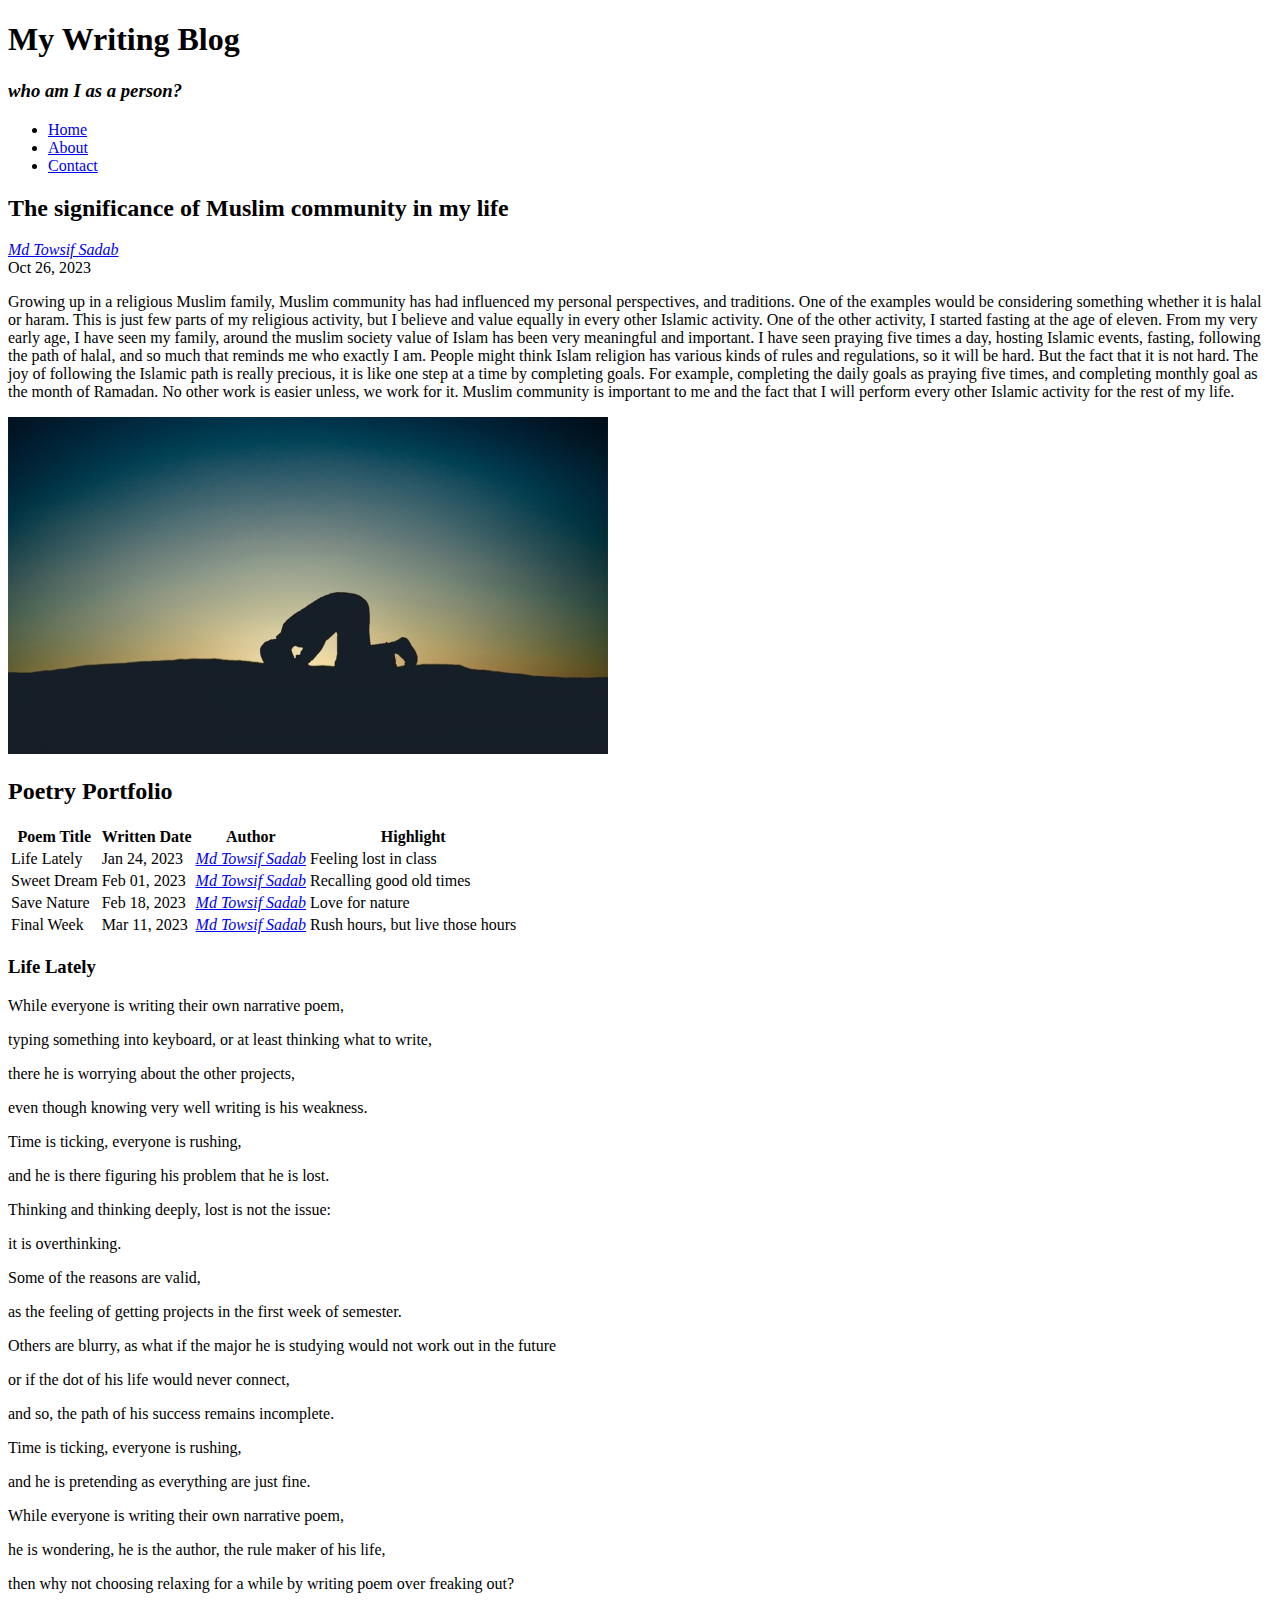
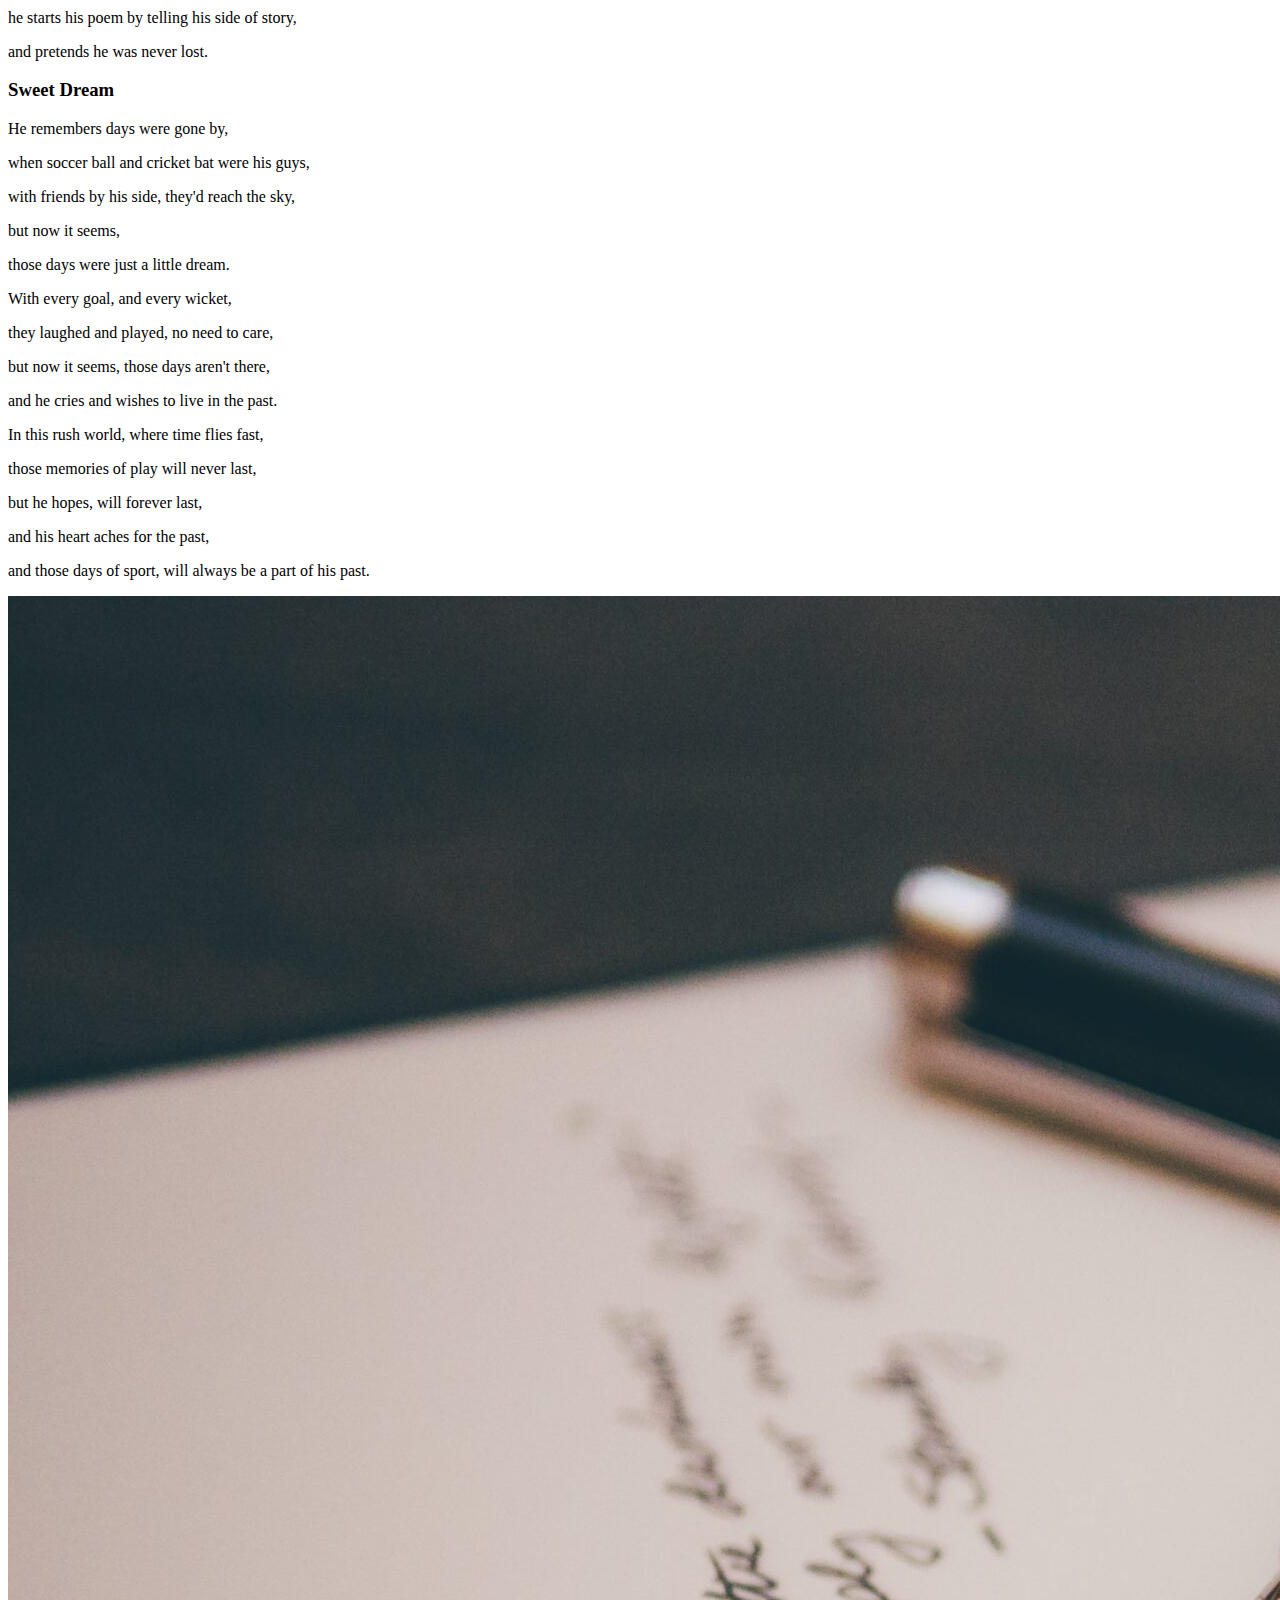
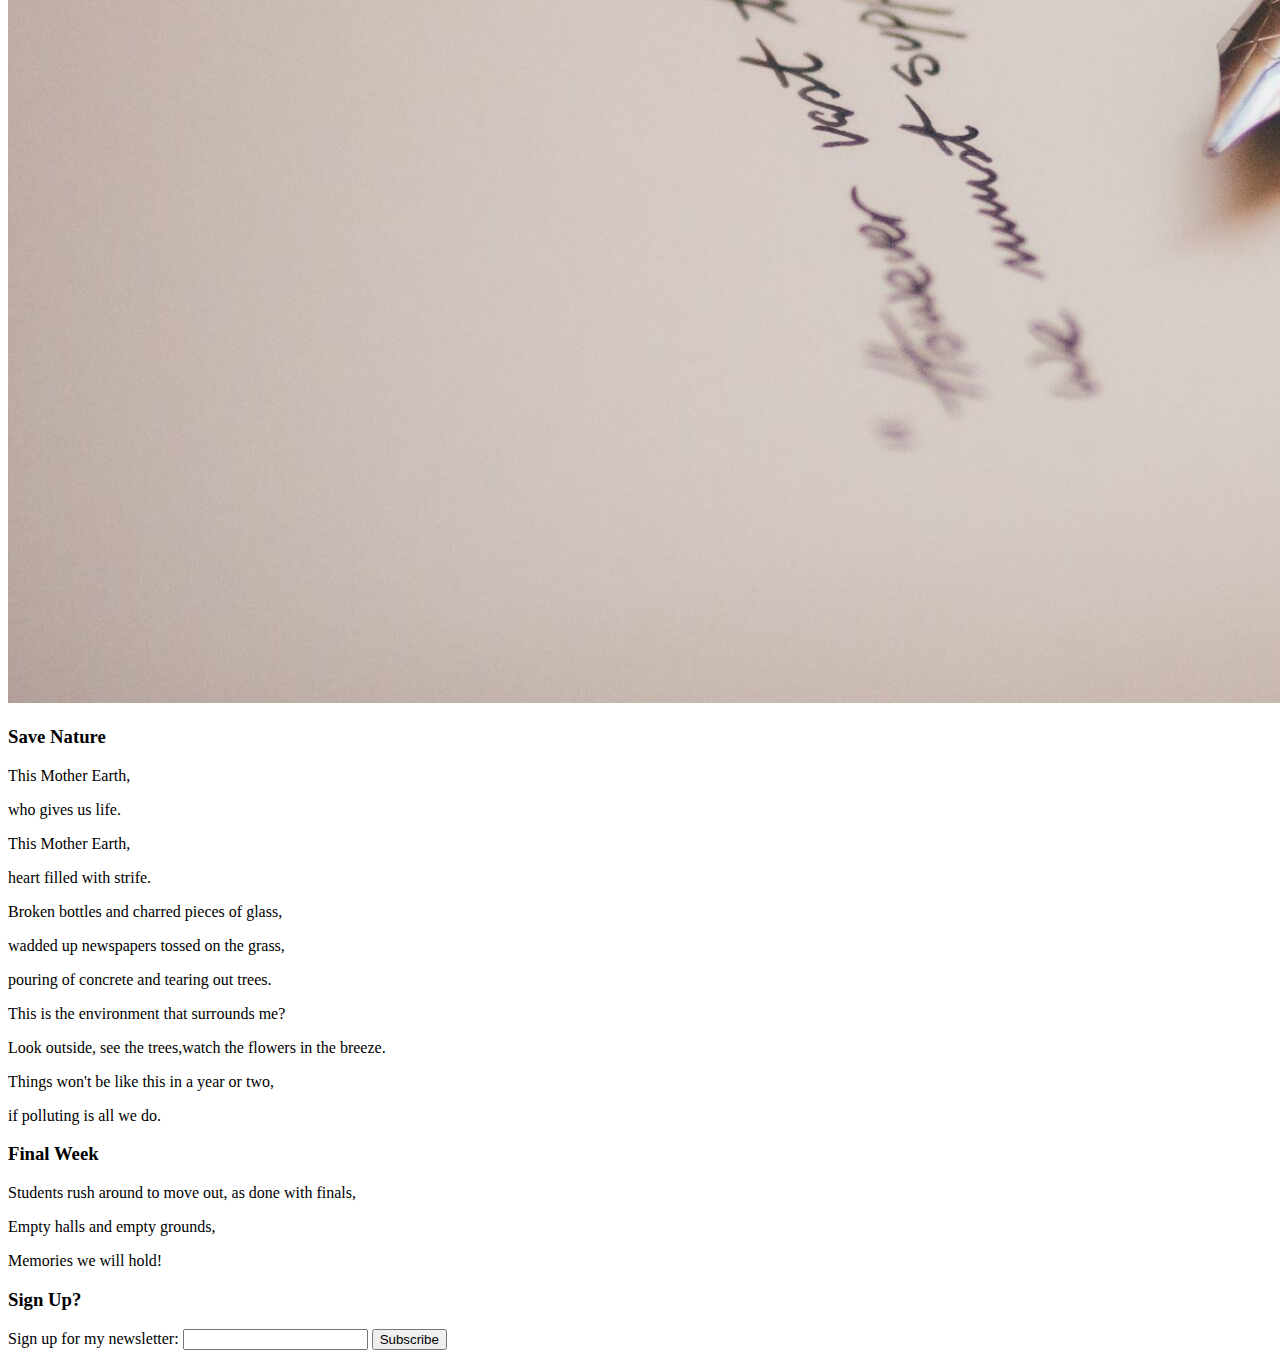
==== index.html @ 54b9bddc "2 blog, 2 image, a table, email newsletter signup" ====
<!DOCTYPE html>
<html lang="en">
<head>
    <meta charset="UTF-8">
    <meta http-equiv="X-UA-Compatible" content="IE=edge">
    <meta name="viewport" content="width=device-width, initial-scale=1.0">
    <title>Document</title>
</head>
<body>
    <header>
        <h1>My Writing Blog</h1>
        <h3><em>who am I as a person?</em></h3>
        <nav>
            <ul>
                <li><a href="index.html">Home</a></li>
                <li><a href="about.html">About</a></li>
                <li><a href="contact.html">Contact</a></li>
            </ul>
        </nav>
    </header>
    <section id="blog">
        <article class="blog-post">
            <h2>The significance of Muslim community in my life</h2>
            <address class="author"><a rel="author" href="https://www.linkedin.com/in/md-towsif-sadab/">Md Towsif Sadab</a></address>
            <time datetime="2023-10-26" title="October 26, 2023">Oct 26, 2023</time>
            <p>Growing up in a religious Muslim family, Muslim community has had influenced my personal perspectives, and traditions. One of the examples would be considering something whether it is halal or haram. This is just few parts of my religious activity, but I believe and value equally in every other Islamic activity. One of the other activity, I started fasting at the age of eleven. From my very early age, I have seen my family, around the muslim society value of Islam has been very meaningful and important. I have seen praying five times a day, hosting Islamic events, fasting, following the path of halal, and so much that reminds me who exactly I am. People might think Islam religion has various kinds of rules and regulations, so it will be hard. But the fact that it is not hard. The joy of following the Islamic path is really precious, it is like one step at a time by completing goals. For example, completing the daily goals as praying five times, and completing monthly goal as the month of Ramadan. No other work is easier unless, we work for it. Muslim community is important to me and the fact that I will perform every other Islamic activity for the rest of my life.</p>
            <p><img alt="Praying Salah" src="images/pray.png" /></p>

        <h2>Poetry Portfolio</h2>
        <article class="blog-post">
            <table>
                <tr>
                    <th>Poem Title</th>
                    <th>Written Date</th>
                    <th>Author</th>
                    <th>Highlight</th>
                </tr>
                <tr>
                    <td>Life Lately</td>
                    <td><time datetime="2023-01-24" title="January 24, 2023">Jan 24, 2023</time></td>
                    <td><address class="author"><a rel="author" href="https://www.linkedin.com/in/md-towsif-sadab/">Md Towsif Sadab</a></address></td>
                    <td>Feeling lost in class</td>
                </tr>
                <tr>
                    <td>Sweet Dream</td>
                    <td><time datetime="2023-02-01" title="February 01, 2023">Feb 01, 2023</time></td>
                    <td><address class="author"><a rel="author" href="https://www.linkedin.com/in/md-towsif-sadab/">Md Towsif Sadab</a></address></td>
                    <td>Recalling good old times</td>
                </tr>
                <tr>
                    <td>Save Nature</td>
                    <td><time datetime="2023-02-18" title="February 18, 2023">Feb 18, 2023</time></td>
                    <td><address class="author"><a rel="author" href="https://www.linkedin.com/in/md-towsif-sadab/">Md Towsif Sadab</a></address></td>
                    <td>Love for nature</td>
                </tr>
                <tr>
                    <td>Final Week</td>
                    <td><time datetime="2023-03-11" title="March 11, 2023">Mar 11, 2023</time></td>
                    <td><address class="author"><a rel="author" href="https://www.linkedin.com/in/md-towsif-sadab/">Md Towsif Sadab</a></address></td>
                    <td>Rush hours, but live those hours</td>
                </tr>
            </table>
            
            
            <h3>Life Lately</h3>
            <p>While everyone is writing their own narrative poem,</p>
            <p>typing something into keyboard, or at least thinking what to write,</p>
            <p>there he is worrying about the other projects,</p>
            <p>even though knowing very well writing is his weakness.</p>
            <p> </p>
            <p>Time is ticking, everyone is rushing,</p>
            <p>and he is there figuring his problem that he is lost.</p>
            <p>Thinking and thinking deeply, lost is not the issue:</p>
            <p>it is overthinking.</p>
            <p> </p>
            <p>Some of the reasons are valid,</p>
            <p>as the feeling of getting projects in the first week of semester.</p>
            <p>Others are blurry, as what if the major he is studying would not work out in the future</p>
            <p>or if the dot of his life would never connect,</p>
            <p>and so, the path of his success remains incomplete.</p>
            <p> </p>
            <p>Time is ticking, everyone is rushing,</p>
            <p>and he is pretending as everything are just fine.</p>
            <p> </p>
            <p>While everyone is writing their own narrative poem,</p>
            <p>he is wondering, he is the author, the rule maker of his life,</p>
            <p>then why not choosing relaxing for a while by writing poem over freaking out?</p>
            <p>he starts his poem by telling his side of story,</p>
            <p>and pretends he was never lost.</p>

            <h3>Sweet Dream</h3>
            <p>He remembers days were gone by,</p>
            <p>when soccer ball and cricket bat were his guys,</p>
            <p>with friends by his side, they'd reach the sky,</p>
            <p>but now it seems,</p>
            <p>those days were just a little dream.</p>
            <p> </p>
            <p>With every goal, and every wicket,</p>
            <p>they laughed and played, no need to care,</p>
            <p>but now it seems, those days aren't there,</p>
            <p>and he cries and wishes to live in the past.</p>
            <p> </p>
            <p>In this rush world, where time flies fast,</p>
            <p>those memories of play will never last,</p>
            <p>but he hopes, will forever last,</p>
            <p>and his heart aches for the past,</p>
            <p>and those days of sport, will always be a part of his past.</p>
            <p><img alt="Writing Poem" src="images/poetry.png" /></p>
            <p> </p>

            <h3>Save Nature</h3>
            <p>This Mother Earth,</p>
            <p>who gives us life.</p>
            <p>This Mother Earth,</p>
            <p>heart filled with strife.</p>
            <p> </p>
            <p>Broken bottles and charred pieces of glass,</p>
            <p>wadded up newspapers tossed on the grass,</p>
            <p>pouring of concrete and tearing out trees.</p>
            <p>This is the environment that surrounds me?</p>
            <p> </p>
            <p>Look outside, see the trees,watch the flowers in the breeze.</p>
            <p>Things won't be like this in a year or two,</p>
            <p>if polluting is all we do.</p>
            <p> </p>

            <h3>Final Week</h3>
            <p>Students rush around to move out, as done with finals,</p>
            <p>Empty halls and empty grounds,</p>
            <p>Memories we will hold! </p>
            <p> </p>
            

        </article>
        
        
    </section>
    <section>
        <form>
            <h3>Sign Up?</h3>
            <label>Sign up for my newsletter:
                <input type="text">
            </label>
            <button>Subscribe</button>
        </form>
    </section>
    
    

</body>
</html>
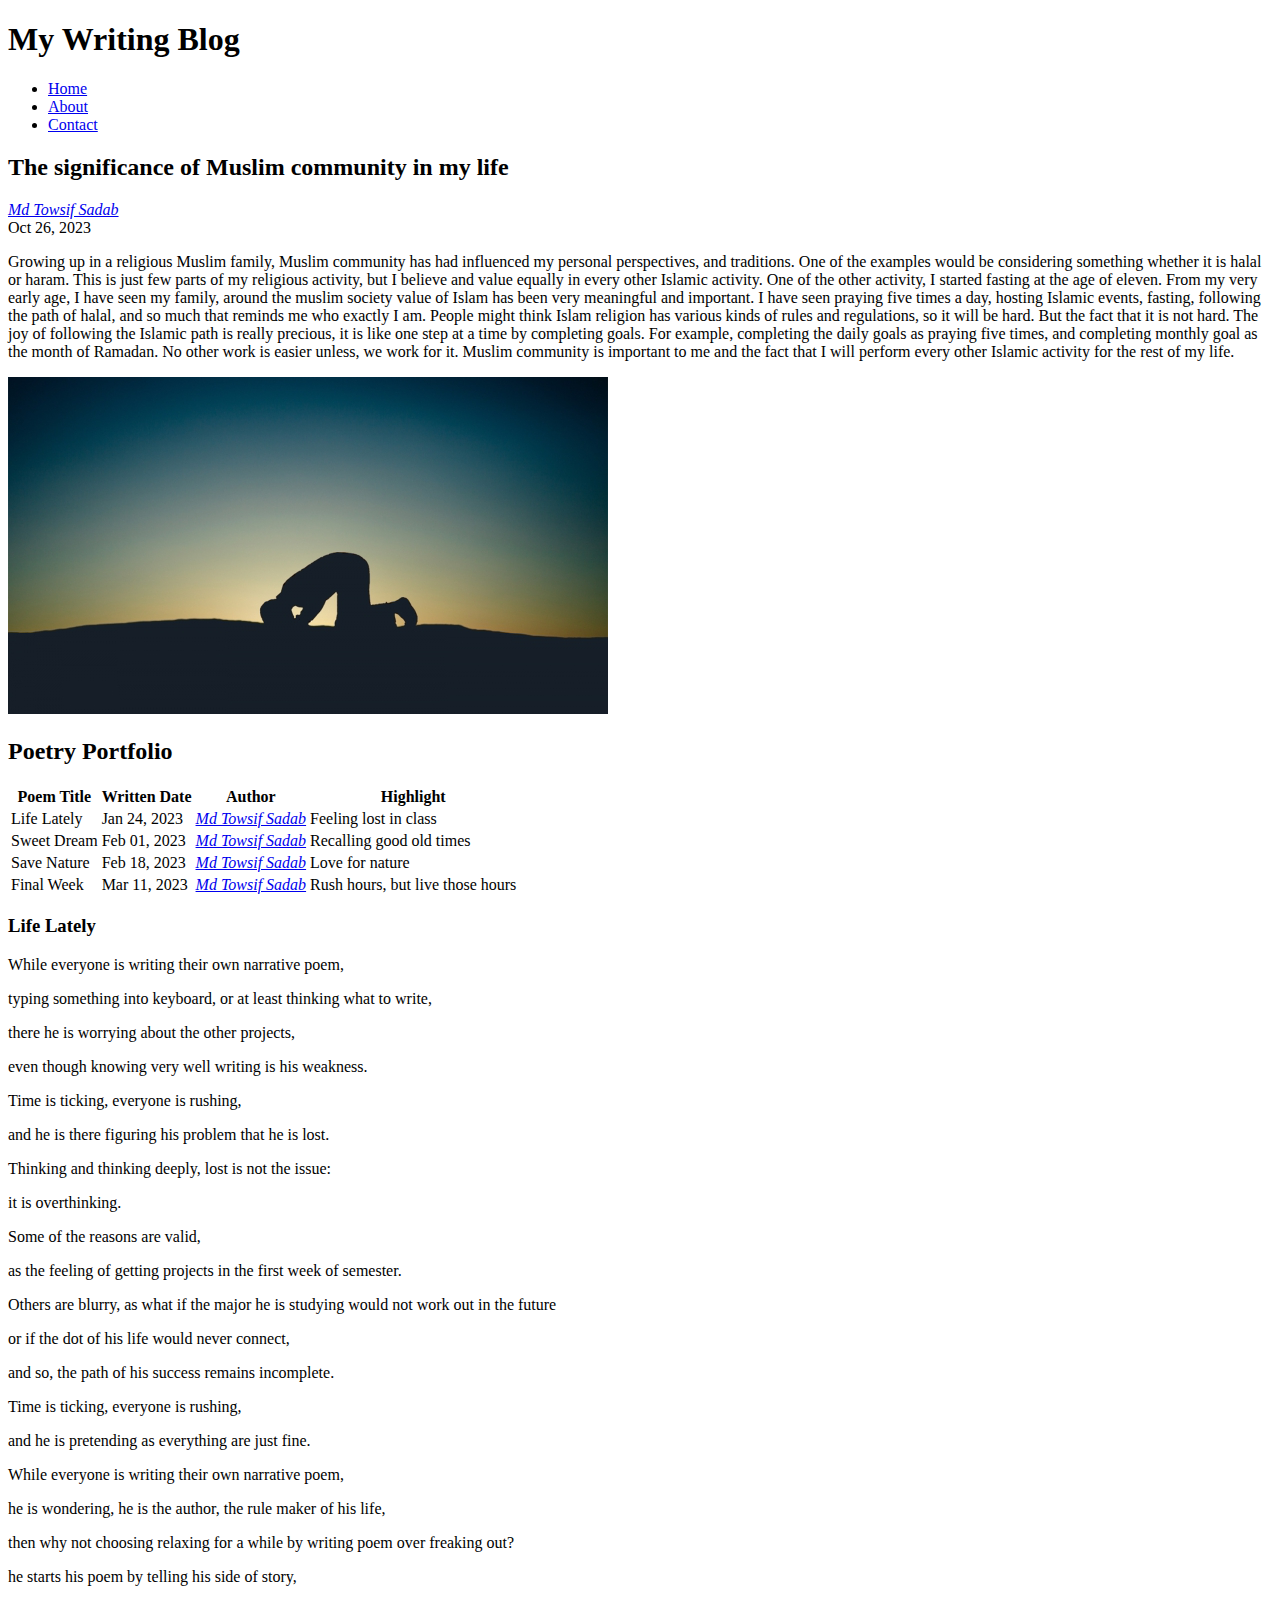
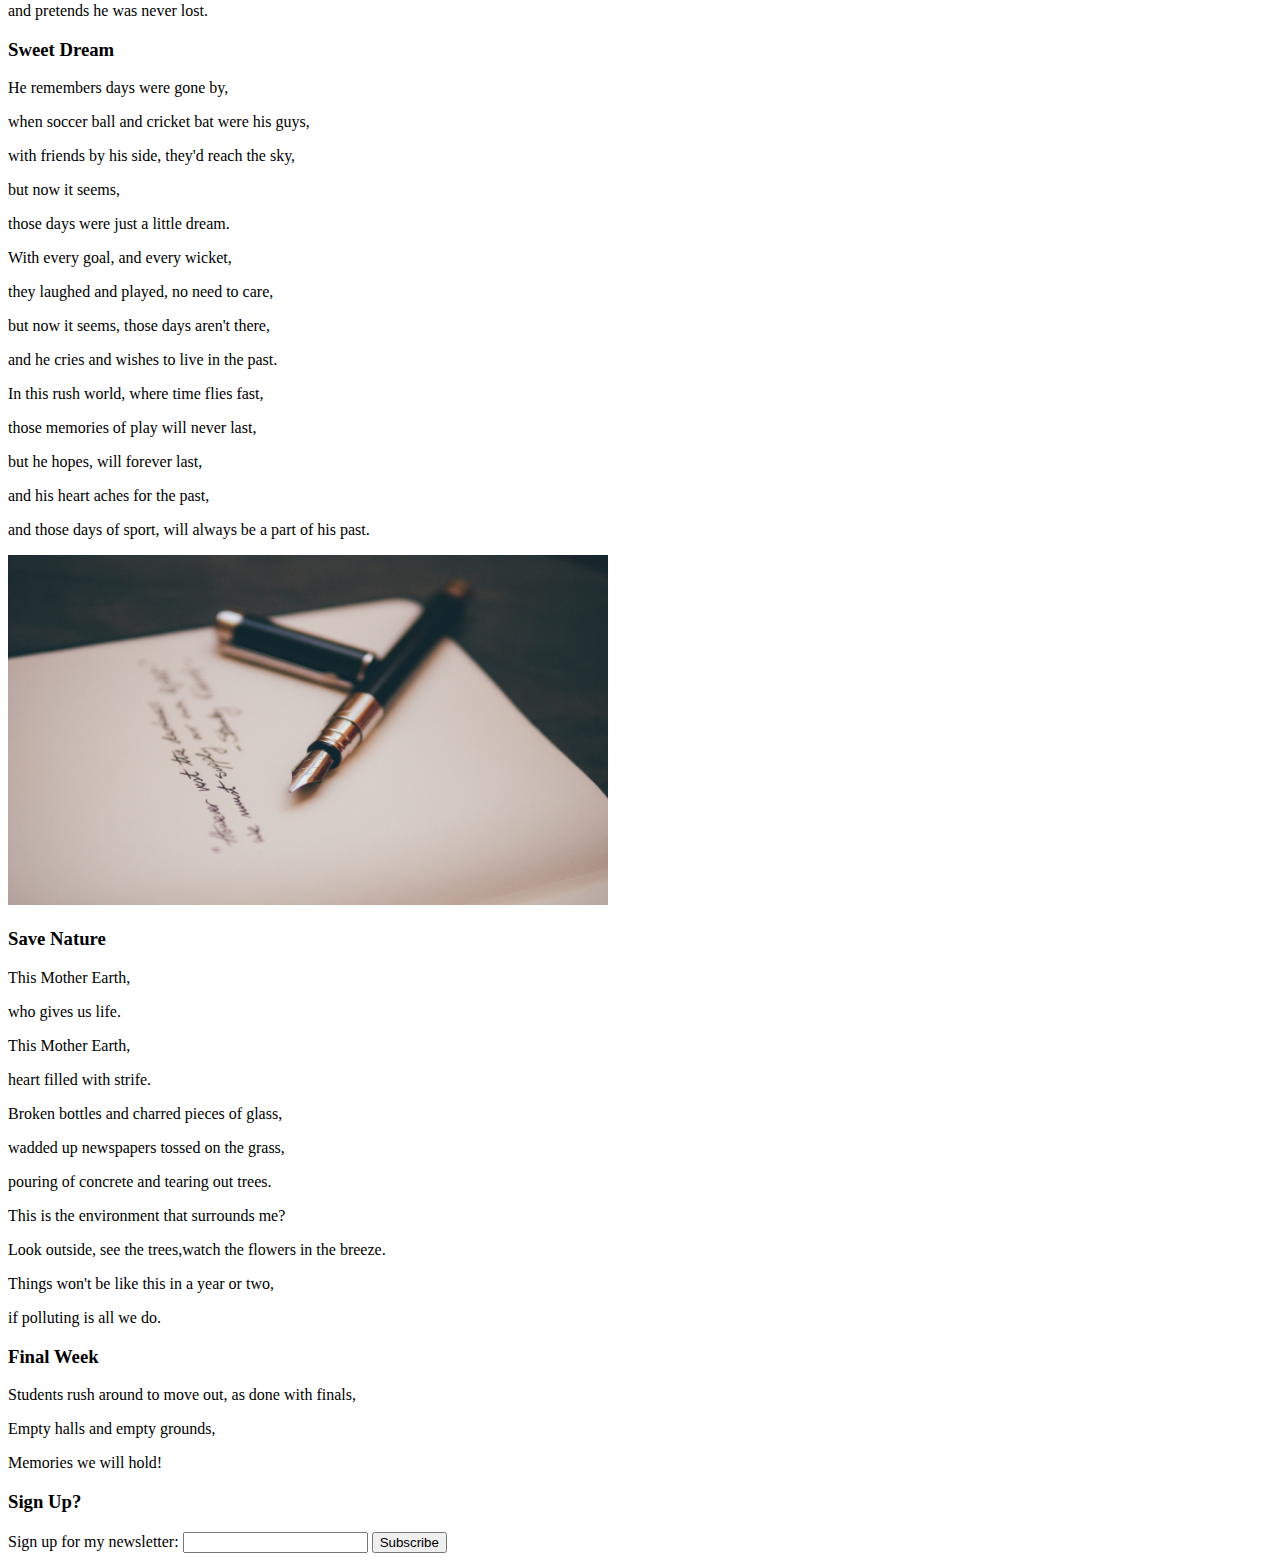
==== commit c5cfaf41: "some minor changes in html according to css" ====
--- a/index.html
+++ b/index.html
@@ -4,28 +4,40 @@
     <meta charset="UTF-8">
     <meta http-equiv="X-UA-Compatible" content="IE=edge">
     <meta name="viewport" content="width=device-width, initial-scale=1.0">
-    <title>Document</title>
+    <link rel="stylesheet" href="style.css">
+    <title>My Writing Blog</title>
 </head>
 <body>
     <header>
         <h1>My Writing Blog</h1>
-        <h3><em>who am I as a person?</em></h3>
-        <nav>
-            <ul>
-                <li><a href="index.html">Home</a></li>
-                <li><a href="about.html">About</a></li>
-                <li><a href="contact.html">Contact</a></li>
-            </ul>
-        </nav>
     </header>
     <section id="blog">
         <article class="blog-post">
-            <h2>The significance of Muslim community in my life</h2>
-            <address class="author"><a rel="author" href="https://www.linkedin.com/in/md-towsif-sadab/">Md Towsif Sadab</a></address>
-            <time datetime="2023-10-26" title="October 26, 2023">Oct 26, 2023</time>
-            <p>Growing up in a religious Muslim family, Muslim community has had influenced my personal perspectives, and traditions. One of the examples would be considering something whether it is halal or haram. This is just few parts of my religious activity, but I believe and value equally in every other Islamic activity. One of the other activity, I started fasting at the age of eleven. From my very early age, I have seen my family, around the muslim society value of Islam has been very meaningful and important. I have seen praying five times a day, hosting Islamic events, fasting, following the path of halal, and so much that reminds me who exactly I am. People might think Islam religion has various kinds of rules and regulations, so it will be hard. But the fact that it is not hard. The joy of following the Islamic path is really precious, it is like one step at a time by completing goals. For example, completing the daily goals as praying five times, and completing monthly goal as the month of Ramadan. No other work is easier unless, we work for it. Muslim community is important to me and the fact that I will perform every other Islamic activity for the rest of my life.</p>
-            <p><img alt="Praying Salah" src="images/pray.png" /></p>
-
+            <nav>
+                <ul>
+                    <li><a href="index.html">Home</a></li>
+                    <li><a href="about.html">About</a></li>
+                    <li><a href="contact.html">Contact</a></li>
+                </ul>
+            </nav>
+            
+            <div class="content-container">
+                <div class="text-content">
+                <h2>The significance of Muslim community in my life</h2>
+                <address class="author"><a rel="author" href="https://www.linkedin.com/in/md-towsif-sadab/">Md Towsif Sadab</a></address>
+                <div class="center-time">
+                    <time datetime="2023-10-26" title="October 26, 2023">Oct 26, 2023</time>
+                </div>
+            
+                <p>Growing up in a religious Muslim family, Muslim community has had influenced my personal perspectives, and traditions. One of the examples would be considering something whether it is halal or haram. This is just few parts of my religious activity, but I believe and value equally in every other Islamic activity. One of the other activity, I started fasting at the age of eleven. From my very early age, I have seen my family, around the muslim society value of Islam has been very meaningful and important. I have seen praying five times a day, hosting Islamic events, fasting, following the path of halal, and so much that reminds me who exactly I am. People might think Islam religion has various kinds of rules and regulations, so it will be hard. But the fact that it is not hard. The joy of following the Islamic path is really precious, it is like one step at a time by completing goals. For example, completing the daily goals as praying five times, and completing monthly goal as the month of Ramadan. No other work is easier unless, we work for it. Muslim community is important to me and the fact that I will perform every other Islamic activity for the rest of my life.</p>
+                </div>
+                <div class="image-content">
+                    <p><img alt="Praying Salah" src="images/pray.png"/></p>
+                </div>
+            </div>
+            
+        </article>
+        
         <h2>Poetry Portfolio</h2>
         <article class="blog-post">
             <table>
@@ -105,8 +117,9 @@
             <p>but he hopes, will forever last,</p>
             <p>and his heart aches for the past,</p>
             <p>and those days of sport, will always be a part of his past.</p>
-            <p><img alt="Writing Poem" src="images/poetry.png" /></p>
-            <p> </p>
+
+            <p><img alt="Writing Poem" src="images/poetry.png" style="width: 600px; height: 350px;"></p>
+            
 
             <h3>Save Nature</h3>
             <p>This Mother Earth,</p>
@@ -135,7 +148,7 @@
         
         
     </section>
-    <section>
+    <section class="form-layout">
         <form>
             <h3>Sign Up?</h3>
             <label>Sign up for my newsletter:
